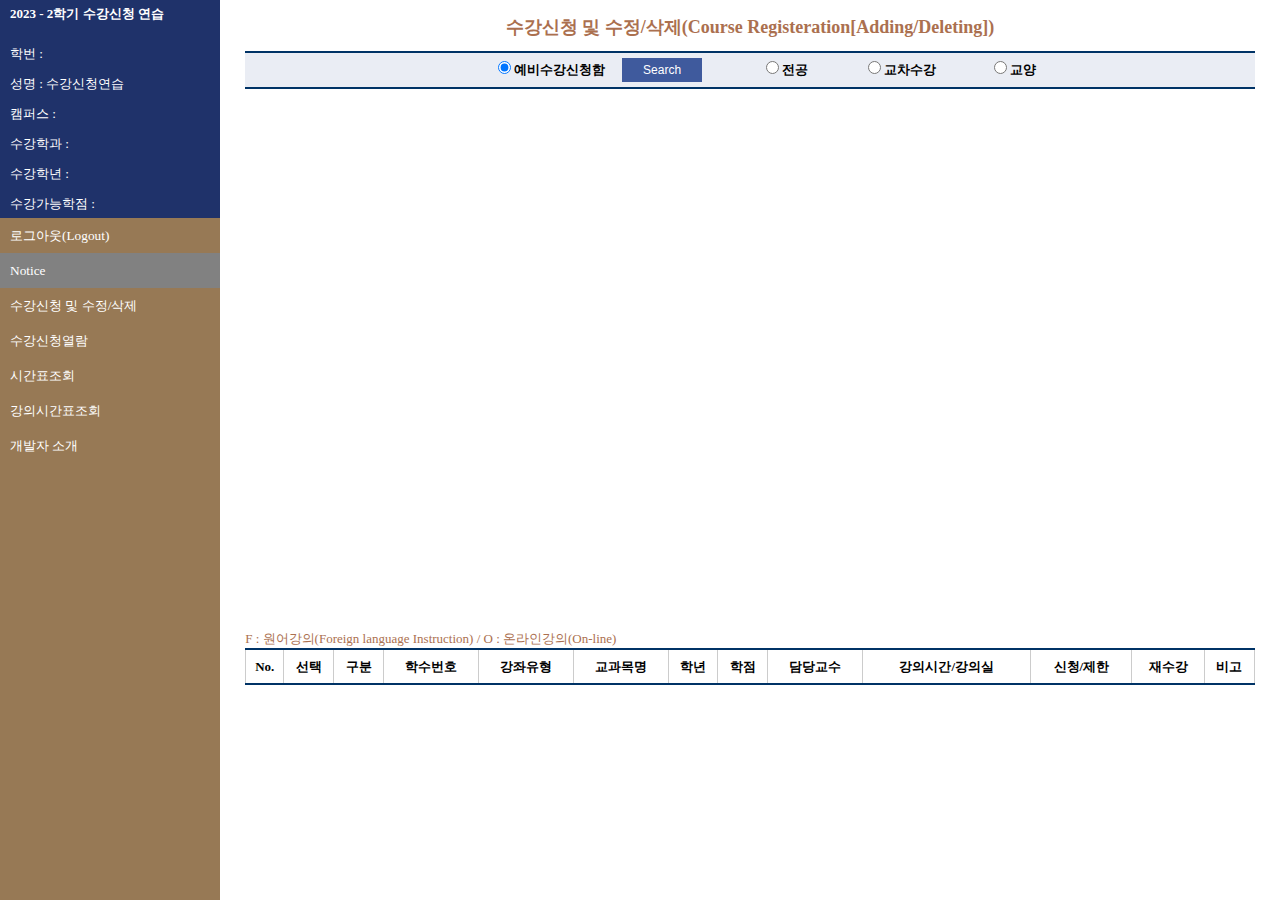
==== Course_Registeration.html @ 3acad51c "Add files via upload" ====
<!DOCTYPE html>
<html>
    <head>
        <title>HUFS수강연습</title>
        <meta charset="UTF-8">
        <meta name="description" content="한국외국어대학교 수강신청 모의 연습 사이트입니다.">
        <meta name="keyword" content="HUFS, HUFS수강연습, 외대수강연습, HUFS연습, 외대연습, 수강연습, 한국외대, 한국외대 수강신청, 한국외대 수강신청 연습, 수강신청 연습, 한국외국어대학교, 외대, 외대 수강신청, 외대 수강신청 연습, 수강신청, 수강신청 모의연습, 한국외대 수강신청 모의연습, 한국외대 수강신청 연습, 외대 수강신청 모의연습, sugangpractice, vsugangpractice">
        <link href="style.css" rel="stylesheet" type="text/css">
    </head>
    <body>
        <div class="half"> <!--메뉴(왼쪽)와 정보(오른쪽) 나눔(display: grid)-->
            <div class="left"> <!--화면의 왼쪽 메뉴에 해당, HUFS Blue(위)과 HUFS GOLD(아래) 나눔(display: grid)-->
                <div class="hufsBlue"> <!--HUFS Blue-->
                    <h1>2023 - 2학기 수강신청 연습</h1>
                    <p>학번 : </p>
                    <p>성명 : 수강신청연습</p>
                    <p>캠퍼스 : </p>
                    <p>수강학과 : </p>
                    <p>수강학년 : </p>
                    <p>수강가능학점 : </p>
                </div>
                <div class="hufsGold"> <!--HUFS GOLD부분-->
                    <div><button class = "button" onclick="notEntry()">로그아웃(Logout)</button></div>
                    <div><a href="index.html"><button id="noticeButton">Notice</button></a></div>
                    <div><a href="Course_Registeration.html"><button class = "button">수강신청 및 수정/삭제</button></a></div>
                    <div><button class = "button" onclick="notEntry()">수강신청열람</button></div>
                    <div><button class = "button" onclick="notEntry()">시간표조회</button></div>
                    <div><button class = "button" onclick="notEntry()">강의시간표조회</button></div>
                    <div><a href="developer.html"><button class = "button">개발자 소개</button></div></a>
                    
                </div>
            </div>
            <div class="Course_Registeration_right"> <!--화면의 오른쪽 정보 출력에 해당, 내용 가운데 배치를 위해 grid 사용-->
                <div><h2>수강신청 및 수정/삭제(Course Registeration[Adding/Deleting])</h2><br>
                    <div class="menuContainer"> <!--예비수강신청함, 전공, 교차수강, 교양 박스 (display: grid)-->
                        <div></div>
                        <div class="menu">
                            <div></div>
                            <div>
                                <input type="radio" name="수강유형" checked="checked"/>예비수강신청함
                                <button id="Search" onclick="pyoDisplay()">Search</button>
                            </div>
                            <div>
                                <input type="radio" name="수강유형"/>전공
                            </div>
                            <div>
                                <input type="radio" name="수강유형"/>교차수강
                            </div>
                            <div>
                                <input type="radio" name="수강유형"/>교양
                            </div>
                            <div></div>
                        </div>
                        <div></div>
                    </div>
                    <div id="pyo"> 
                        <div></div>
                        <div>
                            <table> <!--예비수강신청함 차트-->
                                <tr class="title">
                                    <th>No.</th>
                                    <th>선택</th>
                                    <th>구분</th>
                                    <th>학수번호</th>
                                    <th>강좌유형</th>
                                    <th>교과목명</th>
                                    <th>학년</th>
                                    <th>학점</th>
                                    <th>담당교수</th>
                                    <th>강의시간/강의실</th>
                                    <th>신청/제한</th>
                                    <th>재수강</th>
                                    <th>비고</th>
                                </tr>
                                <tr>
                                    <td>1</td>
                                    <td><button class="register" onClick="register1Click()" id="a-1"></button></td>
                                    <td>전공</td>
                                    <td>T01234567</td>
                                    <td>F</td>
                                    <td>MacOS</td>
                                    <td>2</td>
                                    <td>3</td>
                                    <td>Bill Gates</td>
                                    <td>월 1 2 3 ( )</td>
                                    <td>0 / 100</td>
                                    <td><input type="checkbox"></td>
                                    <td></td>
                                </tr>
                                <tr>
                                    <td>2</td>
                                    <td><button class="register" onClick="register2Click()" id="a-2"></button></td>
                                    <td>전공</td>
                                    <td>T87654321</td>
                                    <td>F</td>
                                    <td>How to use Facebook</td>
                                    <td>2</td>
                                    <td>3</td>
                                    <td>Mark Zuckerberg</td>
                                    <td>수 1 2 3 ( )</td>
                                    <td>0 / 60</td>
                                    <td><input type="checkbox"></td>
                                    <td></td>
                                </tr>
                                <tr>
                                    <td>3</td>
                                    <td><button class="register" onClick="register3Click()" id="a-3"></button></td>
                                    <td>전공</td>
                                    <td>S20212223</td>
                                    <td></td>
                                    <td>애플학개론</td>
                                    <td>2</td>
                                    <td>3</td>
                                    <td>이재용</td>
                                    <td>수 4 5 ( )</td>
                                    <td>0 / 23</td>
                                    <td><input type="checkbox"></td>
                                    <td></td>
                                </tr>
                                <tr>
                                    <td>4</td>
                                    <td><button class="register" onClick="register4Click()" id="a-4"></button></td>
                                    <td>전공</td>
                                    <td>I23398948</td>
                                    <td></td>
                                    <td>프론트엔드의 모든 것</td>
                                    <td>2</td>
                                    <td>2</td>
                                    <td>임창용</td>
                                    <td>화 7 8 ( )</td>
                                    <td>0 / 14</td>
                                    <td><input type="checkbox"></td>
                                    <td></td>
                                </tr>
                                <tr>
                                    <td>5</td>
                                    <td><button class="register" onClick="register5Click()" id="a-5"></button></td>
                                    <td>과기</td>
                                    <td>T35140000</td>
                                    <td>F</td>
                                    <td>Tesla Mechanism</td>
                                    <td>-</td>
                                    <td>2</td>
                                    <td>Elon Musk</td>
                                    <td>월 7 8 ( )</td>
                                    <td>0 / 100</td>
                                    <td><input type="checkbox"></td>
                                    <td></td>
                                </tr>
                                <tr>
                                    <td>6</td>
                                    <td><button class="register" onClick="register6Click()" id="a-6"></button></td>
                                    <td>생활</td>
                                    <td>U19900905</td>
                                    <td></td>
                                    <td>체육(피겨)</td>
                                    <td>-</td>
                                    <td>1</td>
                                    <td>김연아</td>
                                    <td>금 3 4 ( )</td>
                                    <td>0 / 50</td>
                                    <td><input type="checkbox"></td>
                                    <td></td>
                                </tr>
                                <tr>
                                    <td>7</td>
                                    <td><button class="register" onClick="register7Click()" id="a-7"></button></td>
                                    <td>인성</td>
                                    <td>B20230213</td>
                                    <td></td>
                                    <td>밥상머리인성교육</td>
                                    <td>-</td>
                                    <td>2</td>
                                    <td></td>
                                    <td>금 5 6 ( )</td>
                                    <td>0 / 10</td>
                                    <td><input type="checkbox"></td>
                                    <td></td>
                                </tr>
                                <tr>
                                    <td>8</td>
                                    <td><button class="register" onClick="register8Click()" id="a-8"></button></td>
                                    <td>사철</td>
                                    <td>H19540420</td>
                                    <td></td>
                                    <td>한국외국어대학교사</td>
                                    <td>-</td>
                                    <td>2</td>
                                    <td>박정운</td>
                                    <td>화 5 6 ( )</td>
                                    <td>0 / 20</td>
                                    <td><input type="checkbox"></td>
                                    <td></td>
                                </tr>
                            </table>
                        </div>
                        <div></div>
                        
                    </div>
                </div>
                <div id="pyopyo">
                    <div></div>
                    <div>
                        <table style="margin: 0;"> <!--수강신청 완료된 차트, 필요없는 margin 삭제-->
                            <caption class="doneUp">F : 원어강의(Foreign language Instruction) / O : 온라인강의(On-line)</caption>
                                <thead>
                                    <tr class="title" >
                                        <th>No.</th>
                                        <th>선택</th>
                                        <th>구분</th>
                                        <th>학수번호</th>
                                        <th>강좌유형</th>
                                        <th>교과목명</th>
                                        <th>학년</th>
                                        <th>학점</th>
                                        <th>담당교수</th>
                                        <th>강의시간/강의실</th>
                                        <th>신청/제한</th>
                                        <th>재수강</th>
                                        <th>비고</th>
                                    </tr>
                                </thead>
                                <tbody id="done"></tbody>
                        </table>
                    </div>
                    <div></div>
                </div>
            </div>
        </div>
        <script src="./Course_Registeration.js"></script>
    </body>
</html>
---- style.css ----
html,
body {
  width: 100%;
  margin: 0;
  height: 100vh;
  font-family: 굴림;
  background-color: white;
}

.half {
  display: grid;
  grid-template-columns: 220px 1fr;
}

.left {
  background-color: #977955;
  height: 100vh;
  display: grid;
  grid-template-rows: 218px 1fr;
  font-size: 13.4px;
  letter-spacing: 0px;
  color: white;
}

.right {
  /*developer.html, index.html의 오른쪽 부분 구성*/
  display: grid;
  grid-template-rows: 1fr auto 1fr;
  text-align: center;
}

.Course_Registeration_right {
  /*Course_Registeration.html의 오른쪽 부분 구성*/
  display: grid;
  grid-template-rows: auto 0fr;
  text-align: center;
}

.hufsBlue {
  background-color: #1f326a;
  padding-left: 10px;
}

#logo {
  width: 85%;
}

h1 {
  font-size: 13px;
  margin-top: 5px;
  margin-bottom: 22px;
}

p {
  margin: 0;
  margin-bottom: 12px;
}

.button {
  width: 100%;
  height: 35px;
  padding-left: 10px;
  text-align: left;
  background-color: #977955;
  color: white;
  border-style: hidden;
  font-family: 굴림;
  cursor: pointer;
}

.button:hover {
  background-color: #826648;
}

#noticeButton {
  /*좌측 메뉴 Notice버튼*/
  width: 100%;
  height: 35px;
  padding-left: 10px;
  text-align: left;
  background-color: #818181;
  color: white;
  border-style: hidden;
  font-family: 굴림;
  cursor: pointer;
}

#noticeButton:hover {
  /*좌측 메뉴 Notice버튼 hover*/
  background-color: #5d5d5d;
}

#notice-big {
  /*index.html의 오른쪽 부분 폰트 크기 설정*/
  font-size: 50px;
  font-family: '외대굵';
}

#notice-small {
  /*index.html의 오른쪽 부분 폰트 크기 설정*/
  font-size: 20px;
  font-family: '외대얇';
}

.menuContainer {
  /*Course.Registeration.html 오른쪽 상단 메뉴 바*/
  display: grid;
  grid-template-columns: 1fr 40fr 1fr;
}

.menu {
  /*Course.Registeration.html 오른쪽 상단 메뉴 값*/
  text-align: center;
  background-color: #eaedf4;
  border-color: #003366;
  border-style: solid;
  border-left-style: none;
  border-right-style: none;
  border-width: 2px;
  margin-top: -6px;
  padding: 5px;
  display: grid;
  grid-template-columns: 1fr 295px 80px 150px 75px 1fr;
  font-size: 13px;
  font-weight: 800;
}

#Search {
  /*Search 버튼*/
  margin-left: 14px;
  width: 80px;
  background-color: #3f5a9d;
  color: white;
  height: 24px;
  font-size: 12px;
  border-style: hidden;
  cursor: pointer;
}

#Search:hover {
  /*Search 버튼*/
  background-color: #1f326a;
}

#pyo {
  /*Search 버튼 누르기 전 예비수강신청함 차트 가리기*/
  margin-top: 65px;
  height: 40vh;
  visibility: hidden;
  display: grid;
  grid-template-columns: 1fr 40fr 1fr;
  overflow: auto;
}

#pyopyo {
  /*수강신청 및 수정/삭제 아래에 있는 차트*/
  height: 30vh;
  display: grid;
  grid-template-columns: 1fr 40fr 1fr;
  bottom: 0;
  overflow: auto;
}

h2 {
  font-size: 18px;
  margin-bottom: 0;
  color: #ab704f;
}

table {
  border-collapse: collapse;
  width: 100%;
}

td {
  border: 0.1px solid #cccccc;
  height: 26px;
}

th {
  border-top: 2px solid #003366;
  border-bottom: 2px solid #003366;
  border-left: 0.1px solid #cccccc;
  border-right: 0.1px solid #cccccc;
  font-size: 13px;
  height: 31px;
}

title {
  display: grid;
  grid-template-columns: 1fr 40fr 1fr;
}

.register {
  /*Course_Registeration.html의 REGISTER 버튼*/
  background-image: url('img/register.png');
  background-repeat: no-repeat;
  border-style: hidden;
  width: 44px;
  height: 16px;
  cursor: pointer;
}

.delete {
  /*DELETE 버튼*/
  background-image: url('img/delete.png');
  background-repeat: no-repeat;
  background-size: cover;
  border-style: hidden;
  width: 45px;
  height: 15px;
  cursor: pointer;
}

.doneUp {
  color: #ab704f;
  text-align: left;
  font-size: 13px;
}

@font-face {
  font-family: '외대얇';
  src: url(fonts/한국외대체M.ttf);
}

@font-face {
  font-family: '외대굵';
  src: url(fonts/한국외대체B.ttf);
}
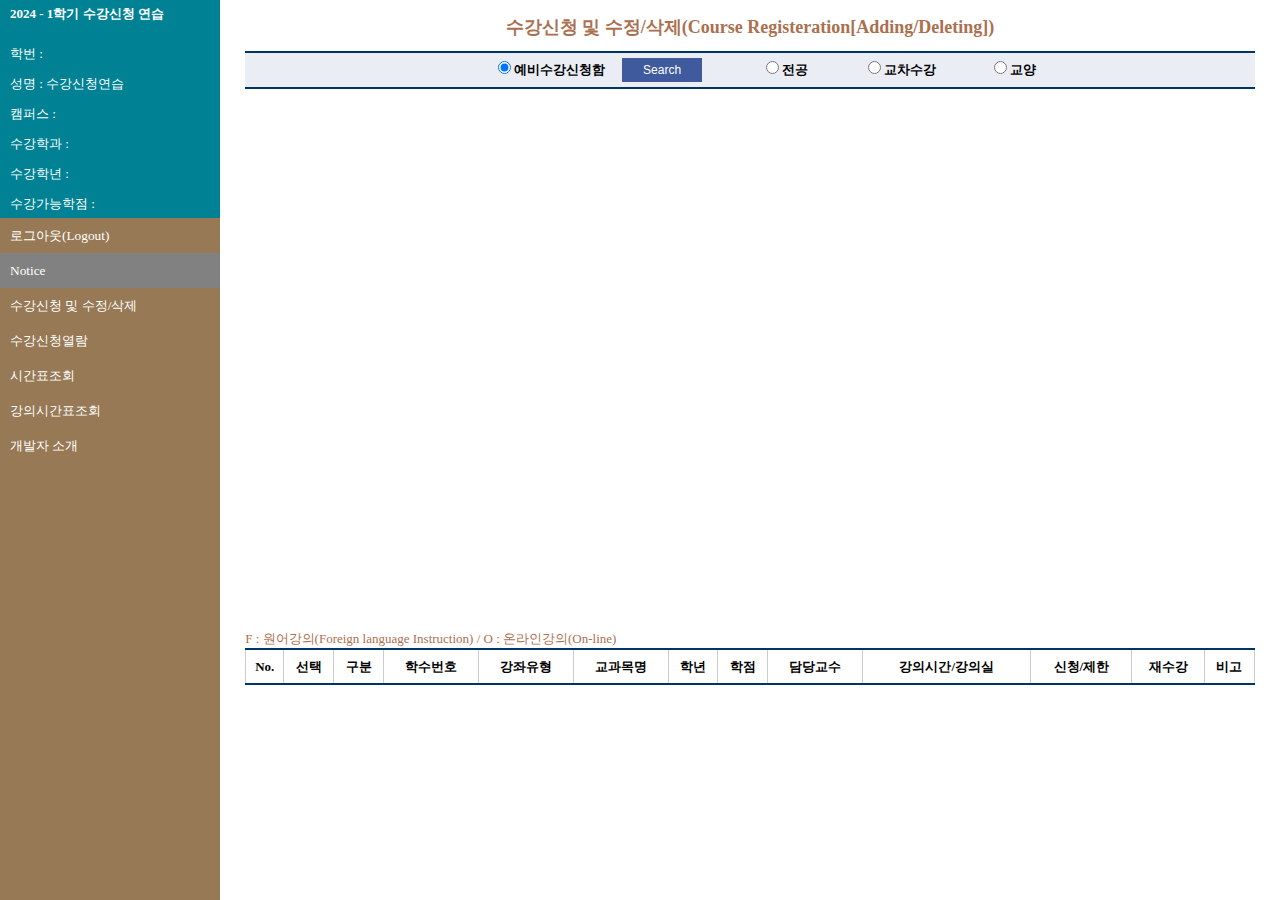
==== commit bee144dc: "closed Vsugang" ====
--- a/Course_Registeration.html
+++ b/Course_Registeration.html
@@ -1,17 +1,17 @@
 <!DOCTYPE html>
-<html>
+<html lang="ko">
     <head>
-        <title>HUFS수강연습</title>
+        <title>HUFS수강연습 | 수강신청 및 수정/삭제</title>
         <meta charset="UTF-8">
-        <meta name="description" content="한국외국어대학교 수강신청 모의 연습 사이트입니다.">
-        <meta name="keyword" content="HUFS, HUFS수강연습, 외대수강연습, HUFS연습, 외대연습, 수강연습, 한국외대, 한국외대 수강신청, 한국외대 수강신청 연습, 수강신청 연습, 한국외국어대학교, 외대, 외대 수강신청, 외대 수강신청 연습, 수강신청, 수강신청 모의연습, 한국외대 수강신청 모의연습, 한국외대 수강신청 연습, 외대 수강신청 모의연습, sugangpractice, vsugangpractice">
+        <meta name="description" content="한국외국어대학교 수강신청 모의 연습 사이트입니다. 'Notice' 버튼을 눌러 주의사항을 확인하신 후 수강신청 연습을 진행해주시기 바랍니다.">
+        <meta name="keyword" content="HUFS, HUFS수강연습, 외대수강연습, HUFS연습, 외대연습, 수강연습, 한국외대, 한국외대 수강신청, 한국외대 수강신청 연습, 수강신청 연습, 한국외국어대학교, 외대, 외대 수강신청, 외대 수강신청 연습, 수강신청, 수강신청 모의연습, 한국외대 수강신청 모의연습, 한국외대 수강신청 연습, 외대 수강신청 모의연습, sugangpractice, vsugangpractice, 한국외국어대학교 수강신청 모의연습">
         <link href="style.css" rel="stylesheet" type="text/css">
     </head>
     <body>
         <div class="half"> <!--메뉴(왼쪽)와 정보(오른쪽) 나눔(display: grid)-->
             <div class="left"> <!--화면의 왼쪽 메뉴에 해당, HUFS Blue(위)과 HUFS GOLD(아래) 나눔(display: grid)-->
                 <div class="hufsBlue"> <!--HUFS Blue-->
-                    <h1>2023 - 2학기 수강신청 연습</h1>
+                    <h1>2024 - 1학기 수강신청 연습</h1>
                     <p>학번 : </p>
                     <p>성명 : 수강신청연습</p>
                     <p>캠퍼스 : </p>
@@ -21,13 +21,12 @@
                 </div>
                 <div class="hufsGold"> <!--HUFS GOLD부분-->
                     <div><button class = "button" onclick="notEntry()">로그아웃(Logout)</button></div>
-                    <div><a href="index.html"><button id="noticeButton">Notice</button></a></div>
-                    <div><a href="Course_Registeration.html"><button class = "button">수강신청 및 수정/삭제</button></a></div>
+                    <div><button id="noticeButton" onclick="location.href='index.html'">Notice</button></div>
+                    <div><button class = "button" onclick="location.href='Course_Registeration.html'">수강신청 및 수정/삭제</button></div>
                     <div><button class = "button" onclick="notEntry()">수강신청열람</button></div>
                     <div><button class = "button" onclick="notEntry()">시간표조회</button></div>
                     <div><button class = "button" onclick="notEntry()">강의시간표조회</button></div>
-                    <div><a href="developer.html"><button class = "button">개발자 소개</button></div></a>
-                    
+                    <div><button class = "button" onclick="location.href='developer.html'">개발자 소개</button></div>
                 </div>
             </div>
             <div class="Course_Registeration_right"> <!--화면의 오른쪽 정보 출력에 해당, 내용 가운데 배치를 위해 grid 사용-->
--- a/style.css
+++ b/style.css
@@ -7,6 +7,10 @@
   background-color: white;
 }
 
+#notice{
+  height: 70vh;
+}
+
 .half {
   display: grid;
   grid-template-columns: 220px 1fr;
@@ -25,7 +29,7 @@
 .right {
   /*developer.html, index.html의 오른쪽 부분 구성*/
   display: grid;
-  grid-template-rows: 1fr auto 1fr;
+  grid-template-rows: 1fr auto 1fr auto;
   text-align: center;
 }
 
@@ -37,7 +41,7 @@
 }
 
 .hufsBlue {
-  background-color: #1f326a;
+  background-color: #008294;
   padding-left: 10px;
 }
 
@@ -191,6 +195,10 @@
   grid-template-columns: 1fr 40fr 1fr;
 }
 
+hr{
+  width: 90%;
+}
+
 .register {
   /*Course_Registeration.html의 REGISTER 버튼*/
   background-image: url('img/register.png');
@@ -218,6 +226,37 @@
   font-size: 13px;
 }
 
+.verified{
+  width: calc(22px + 4.8vmin);
+  height: calc(7.75px + 1.7vmin);
+}
+
+#timer{
+  padding-top: 50px;
+  padding-bottom: 50px;
+  border-style: solid;
+  border-color: #444444;
+  font-size: 100px;
+}
+
+.timerLoc{
+  display: grid;
+  grid-template-columns: 600px auto 600px;
+  text-align: center;
+}
+
+#alert{
+  font-family: '외대굵';
+  margin-top: 10px;
+  color: #002d56;
+  font-weight: 900;
+  font-size: 3vh;
+}
+
+#hope{
+  margin-top: 10px;
+  color: green;
+}
 @font-face {
   font-family: '외대얇';
   src: url(fonts/한국외대체M.ttf);
